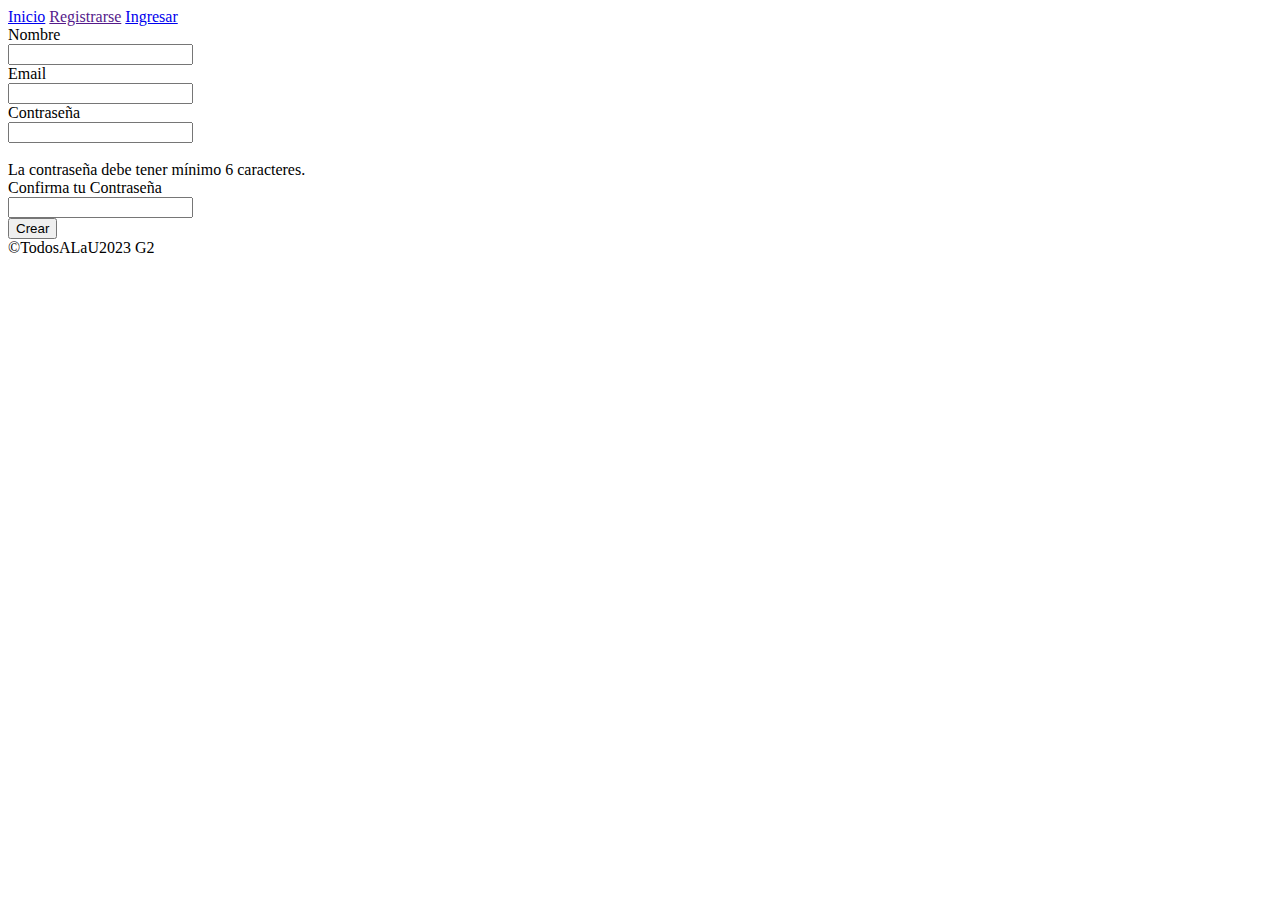
==== src/main/resources/static/register.html @ 36ff5451 "First UI version" ====
<html>
    <head>
        <title>ElMercader Ltda.</title>
        <meta charset="utf-8">
        <meta http-equiv="X-UA-Compatible" content="IE-Edge" />
        <meta name="viewport" content="width=device-width, initial-scale=1.0" />
        <meta name="author" content="Carlos Sierra" />

        <base href="/" />

        <link rel="stylesheet" type="text/css" href="css/styles.css" />
        <link rel="stylesheet" type="text/css" href="/webjars/bootstrap/css/bootstrap.min.css" />

        <script type="text/javascript" src="/webjars/bootstrap/js/bootstrap.min.js"></script>
        <script type="text/javascript" src="/webjars/jquery/jquery.min.js"></script>
        <script type="text/javascript" src="js/form_validations.js"></script>
        <script type="text/javascript" src="js/user_api.js"></script>
    </head>
    <body>
        <header>
            <nav>
                <a href="index.html">Inicio</a>
                <a href="">Registrarse</a>
                <a href="login.html">Ingresar</a>
            </nav>
        </header>
        <div class="container">
            <div class="row">
                <div class="col-sm-1 col-3"></div>
                <div class="col-sm-10 col-6">
                    <div class="container">
                        <div class="row">
                            <div class="col-6">
                                <label>Nombre</label>
                            </div>
                            <div class="col-6">
                                <input type="text" value="" id="txtName">
                            </div>
                        </div>
                        <div class="row">
                            <div class="col-6">
                                <label>Email</label>
                            </div>
                            <div class="col-6">
                                <input type="email" value="" id="txtEmail">
                            </div>
                        </div>
                        <div class="row">
                            <div class="col-6">
                                <label>Contrase&ntilde;a</label>
                            </div>
                            <div class="col-6">
                                <input type="password" value="" id="txtPassword">
                            </div>
                        </div>
                        <div class="row">
                            <div class="col-12">
                                <span class="form-message"><br />La contrase&ntilde;a debe tener m&iacute;nimo 6 caracteres.<br /></span>
                            </div>
                        </div>
                        <div class="row">
                            <div class="col-6">
                                <label>Confirma tu Contrase&ntilde;a</label>
                            </div>
                            <div class="col-6">
                                <input type="password" value="" id="txtConfirmedPassword">
                            </div>
                        </div>
                        <div class="row">
                            <div class="col">
                                <button class="button-form" id="btnLogin" onclick="createUser();">Crear</button>
                            </div>
                        </div>
                    </div>
                </div>
                <div class="col-sm-1 col-3"></div>
            </div>
        </div>
        <footer>
            &copy;TodosALaU2023 G2
        </footer>
    </body>
</html>
---- src/main/resources/static/css/styles.css ----
body {
    color: rgba(14, 41, 84, 1);
    font: normal normal 18px/1.2 "proxima-nova";
    letter-spacing: 0px;
}

header{
    background-color: #1F6E8C;
    color: white;
}

header a{
    color: white;
    text-decoration: none;
}

footer{
    background-color: #1F6E8C;
    color: white;
}

label {
    font-size: 16px;
}

input {
    background-color: rgba(175, 210, 205, 1);
}

.button-form {
    border: 2px solid rgba(175, 210, 205, 1);
    border-radius: 16px;
    color: rgba(145, 180, 175, 1);
    background-color: rgba(14, 41, 84, 1);
    width: 100px;
}

.form-message {
    font-size: 10px;
    color: rgba(14, 41, 84, 0.5);
}
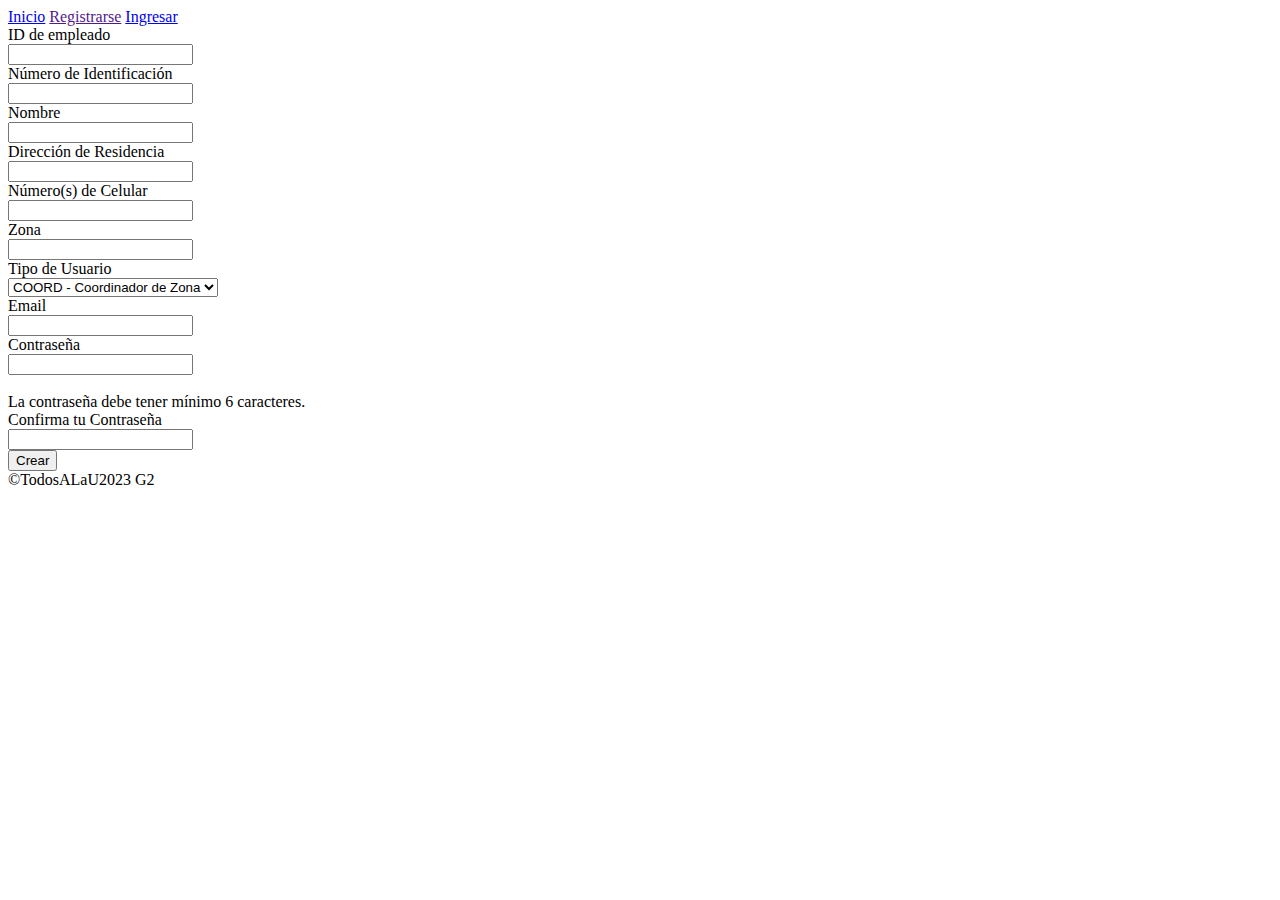
==== commit 3e4e8669: "Adjust JS for new endpoints definition, complete form and adjust style and behavior" ====
--- a/src/main/resources/static/register.html
+++ b/src/main/resources/static/register.html
@@ -30,26 +30,78 @@
                 <div class="col-sm-10 col-6">
                     <div class="container">
                         <div class="row">
-                            <div class="col-6">
+                            <div class="col-6 right">
+                                <label>ID de empleado</label>
+                            </div>
+                            <div class="col-6 left">
+                                <input type="number" value="" id="txtId">
+                            </div>
+                        </div>
+                        <div class="row">
+                            <div class="col-6 right">
+                                <label>N&uacute;mero de Identificaci&oacute;n</label>
+                            </div>
+                            <div class="col-6 left">
+                                <input type="text" value="" id="txtIdentification">
+                            </div>
+                        </div>
+                        <div class="row">
+                            <div class="col-6 right">
                                 <label>Nombre</label>
                             </div>
-                            <div class="col-6">
+                            <div class="col-6 left">
                                 <input type="text" value="" id="txtName">
                             </div>
                         </div>
                         <div class="row">
-                            <div class="col-6">
+                            <div class="col-6 right">
+                                <label>Direcci&oacute;n de Residencia</label>
+                            </div>
+                            <div class="col-6 left">
+                                <input type="text" value="" id="txtAddress">
+                            </div>
+                        </div>
+                        <div class="row">
+                            <div class="col-6 right">
+                                <label>N&uacute;mero(s) de Celular</label>
+                            </div>
+                            <div class="col-6 left">
+                                <input type="text" value="" id="txtCellPhone">
+                            </div>
+                        </div>
+                        <div class="row">
+                            <div class="col-6 right">
+                                <label>Zona</label>
+                            </div>
+                            <div class="col-6 left">
+                                <input type="text" value="" id="txtZone">
+                            </div>
+                        </div>
+                        <div class="row">
+                            <div class="col-6 right">
+                                <label>Tipo de Usuario</label>
+                            </div>
+                            <div class="col-6 left">
+                                <select id="cbxType">
+                                    <option value="COORD">COORD - Coordinador de Zona</option>
+                                    <option value="ASE">ASE - Asesor Comercial</option>
+                                </select>
+                            </div>
+                        </div>
+
+                        <div class="row">
+                            <div class="col-6 right">
                                 <label>Email</label>
                             </div>
-                            <div class="col-6">
+                            <div class="col-6 left">
                                 <input type="email" value="" id="txtEmail">
                             </div>
                         </div>
                         <div class="row">
-                            <div class="col-6">
+                            <div class="col-6 right">
                                 <label>Contrase&ntilde;a</label>
                             </div>
-                            <div class="col-6">
+                            <div class="col-6 left">
                                 <input type="password" value="" id="txtPassword">
                             </div>
                         </div>
@@ -59,10 +111,10 @@
                             </div>
                         </div>
                         <div class="row">
-                            <div class="col-6">
+                            <div class="col-6 right">
                                 <label>Confirma tu Contrase&ntilde;a</label>
                             </div>
-                            <div class="col-6">
+                            <div class="col-6 left">
                                 <input type="password" value="" id="txtConfirmedPassword">
                             </div>
                         </div>
--- a/src/main/resources/static/css/styles.css
+++ b/src/main/resources/static/css/styles.css
@@ -17,6 +17,14 @@
 footer{
     background-color: #1F6E8C;
     color: white;
+}
+
+.left{
+    text-align: left;
+}
+
+.right{
+    text-align: right;
 }
 
 label {
